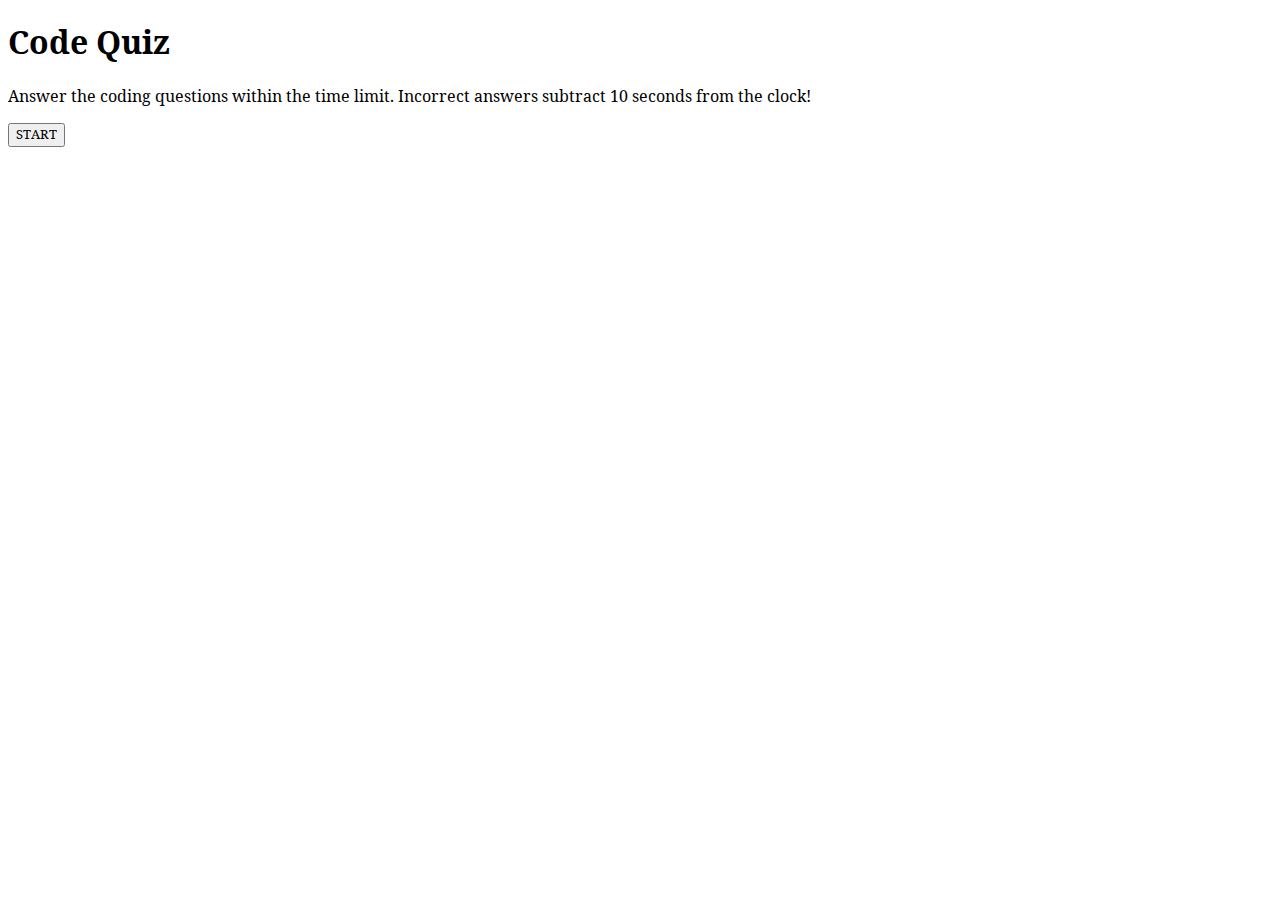
==== index.html @ 45941754 "additional structure, beginnings of html" ====
<!DOCTYPE html>
<html lang="en">
<head>
    <meta charset="UTF-8">
    <meta http-equiv="X-UA-Compatible" content="IE=edge">
    <meta name="viewport" content="width=device-width, initial-scale=1.0">
    <link href="https://cdn.jsdelivr.net/npm/bootstrap@5.0.2/dist/css/bootstrap.min.css" rel="stylesheet" integrity="sha384-EVSTQN3/azprG1Anm3QDgpJLIm9Nao0Yz1ztcQTwFspd3yD65VohhpuuCOmLASjC" crossorigin="anonymous">
    <link rel="preconnect" href="https://fonts.googleapis.com">
    <link rel="preconnect" href="https://fonts.gstatic.com" crossorigin>
    <link href="https://fonts.googleapis.com/css2?family=Koh+Santepheap:wght@300&display=swap" rel="stylesheet">
    <link rel="stylesheet" type="text/css" href="./assets/css/style.css">
    <title>Code Quiz</title>
</head>
<body>
    <div class="container-fluid">
        <section id="title-section" class="show">
            <div class="container-fluid row">
                <div class="col-md-12">
                    <h1>Code Quiz</h1>
                </div>
            </div>
            <div class="row">
                <div class="col-md-12">
                    <p class="container-fluid">Answer the coding questions within the time limit. Incorrect answers subtract 10 seconds from the clock!</p>
                </div>
            </div>
            <div class="row">
                <div class="container-fluid col-md-12">
                    <button class= "container-fluid btn btn-outline-dark" id="startButton">START</button>
                </div>
            </div>
        </section>





    </div>

    
</body>
</html>
---- assets/css/style.css ----
* {
    font-family: 'Koh Santepheap', cursive;
}
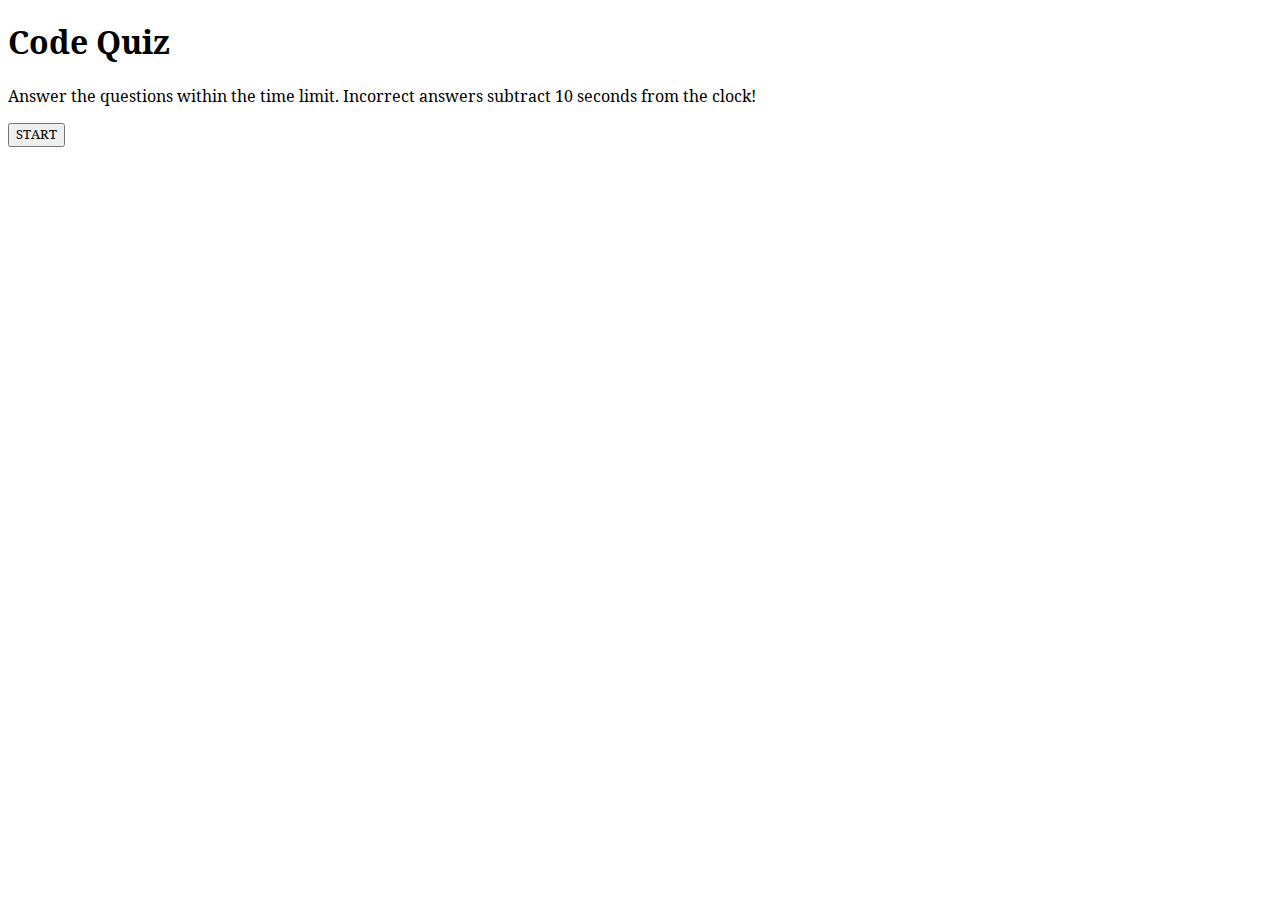
==== commit 2dc395f6: "added questions.js" ====
--- a/index.html
+++ b/index.html
@@ -14,14 +14,14 @@
 <body>
     <div class="container-fluid">
         <section id="title-section" class="show">
-            <div class="container-fluid row">
+            <div class="row">
                 <div class="col-md-12">
                     <h1>Code Quiz</h1>
                 </div>
             </div>
             <div class="row">
                 <div class="col-md-12">
-                    <p class="container-fluid">Answer the coding questions within the time limit. Incorrect answers subtract 10 seconds from the clock!</p>
+                    <p>Answer the questions within the time limit. Incorrect answers subtract 10 seconds from the clock!</p>
                 </div>
             </div>
             <div class="row">
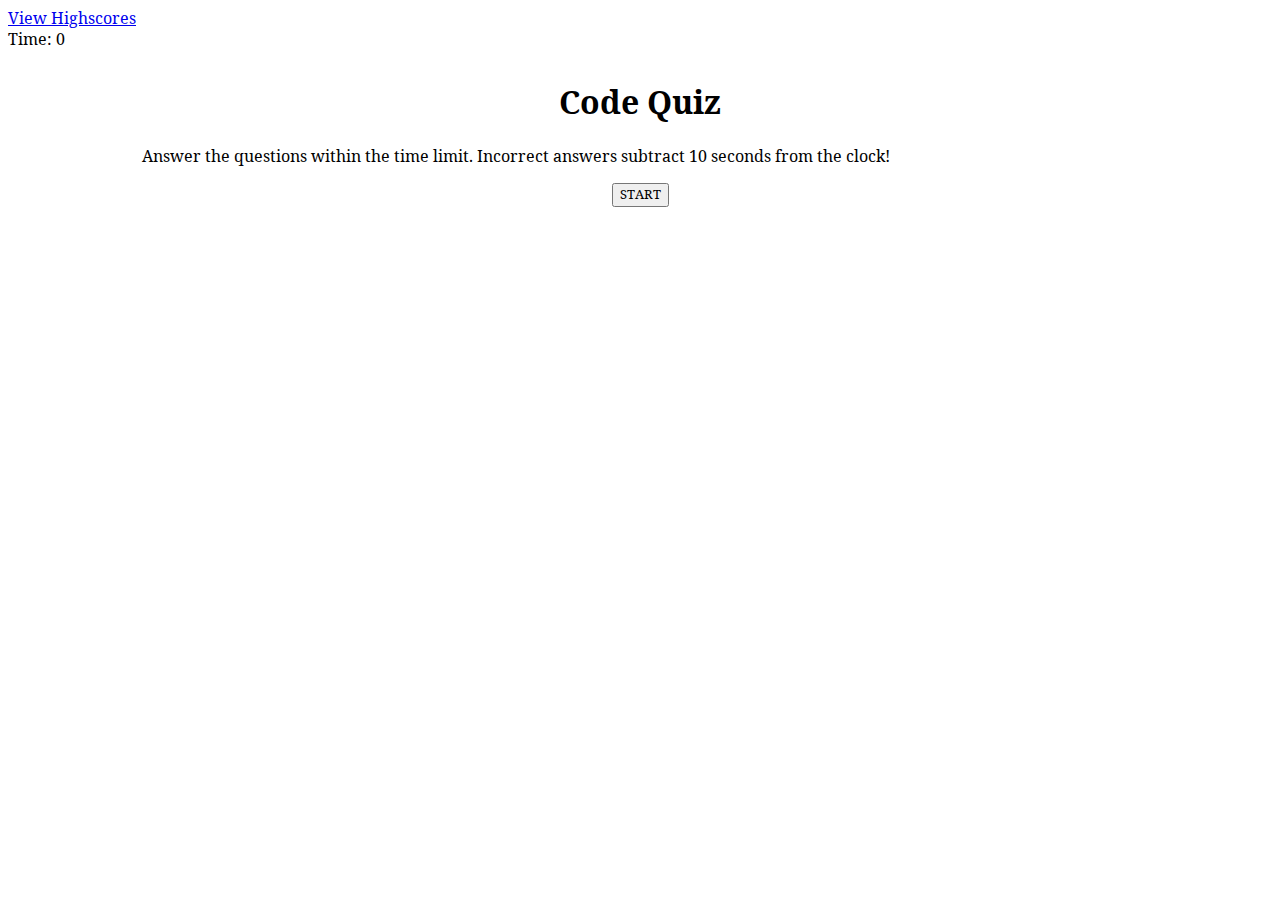
==== commit f9f3f1f2: "pulled some code from original version of this challenge -- don't know if I'm making it better lol" ====
--- a/index.html
+++ b/index.html
@@ -12,6 +12,19 @@
     <title>Code Quiz</title>
 </head>
 <body>
+
+    <div class="container">
+        <!-- Top fixed header (highscores and timer) -->
+        <header class="row">
+            <div class="col-md-6" id="Highscores">
+                <a href="./highScore.html">View Highscores</a>
+            </div>
+            <div class="col-md-6" id="timer">
+                Time: <span id="time">0</span>
+            </div>
+
+        </header>
+        
     <div class="container-fluid">
         <section id="title-section" class="show">
             <div class="row">
@@ -30,12 +43,35 @@
                 </div>
             </div>
         </section>
+    </div>
 
+    <section id="quiz-section" class="hide">
+        <div class="row">
+            <div class="col-md-12 questions">
+                <h3 id="question-title"></h3>
+            </div>
+        </div>
+        <div class="row">
+            <div class="col-md-12" id="choices"></div>
+            <div id="feedback" class="feedback hide"></div>
+        </div>
+    </section>
 
+    <section id="highscore-section" class="hide">
+        <div class="row">
+            <div id="high-score" class="col-md-12">
+                <h2>All done!</h2>
+                <h3>Your final score is <span id="final-score">0</span></h3>
+                <label for="initials-area">Enter initials:</label>
+                <input type="text" name="initials-area" maxlength="4" id="initials">
+                <button id="submit-button" type="submit">Submit</button>
+            </div>
+        </div>
+    </section>
 
-
-
-    </div>
+    <script type="text/javascript" src="./assets/js/questions.js"></script>
+    <script type="text/javascript" src="./assets/js/script.js"></script>
+    <script type="text/javascript" src="./assets/js/hi-scores.js"></script>
 
     
 </body>
--- a/assets/css/style.css
+++ b/assets/css/style.css
@@ -1,3 +1,33 @@
 * {
     font-family: 'Koh Santepheap', cursive;
+}
+
+section{
+    background-color: white;
+   
+    padding: 10px;
+}
+.hide {
+    display: none;
+}
+
+.show {
+    display: block;
+}
+h1{
+    text-align: center;
+}
+
+p{
+    padding: 0 10%;
+}
+
+#startButton{
+    display: block;
+    margin: 0 auto;
+}
+
+.choice{
+    display: block;
+    margin-top: 10px;
 }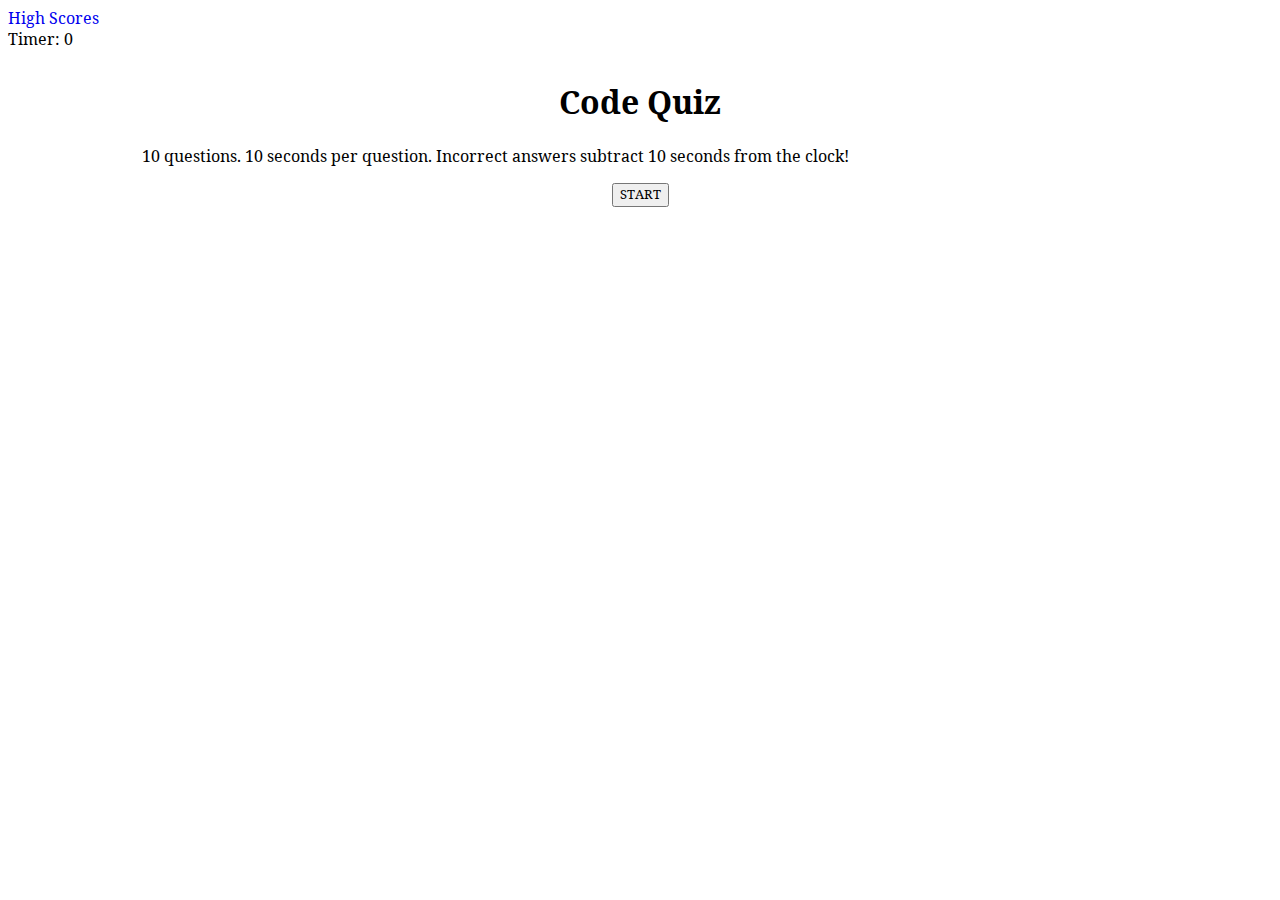
==== commit 05149e56: "edited questions, minor adjustments to style, script, index" ====
--- a/index.html
+++ b/index.html
@@ -17,10 +17,10 @@
         <!-- Top fixed header (highscores and timer) -->
         <header class="row">
             <div class="col-md-6" id="Highscores">
-                <a href="./highScore.html">View Highscores</a>
+                <a class= "link-1" href="./highScore.html">High Scores</a>
             </div>
             <div class="col-md-6" id="timer">
-                Time: <span id="time">0</span>
+                Timer: <span id="time">0</span>
             </div>
 
         </header>
@@ -34,12 +34,12 @@
             </div>
             <div class="row">
                 <div class="col-md-12">
-                    <p>Answer the questions within the time limit. Incorrect answers subtract 10 seconds from the clock!</p>
+                    <p>10 questions. 10 seconds per question. Incorrect answers subtract 10 seconds from the clock!</p>
                 </div>
             </div>
             <div class="row">
                 <div class="container-fluid col-md-12">
-                    <button class= "container-fluid btn btn-outline-dark" id="startButton">START</button>
+                    <button class= "btn btn-outline-dark" id="startButton">START</button>
                 </div>
             </div>
         </section>
--- a/assets/css/style.css
+++ b/assets/css/style.css
@@ -2,11 +2,16 @@
     font-family: 'Koh Santepheap', cursive;
 }
 
+.link-1 {
+
+    text-decoration: none;
+}
+
 section{
     background-color: white;
-   
     padding: 10px;
 }
+
 .hide {
     display: none;
 }
@@ -14,6 +19,7 @@
 .show {
     display: block;
 }
+
 h1{
     text-align: center;
 }
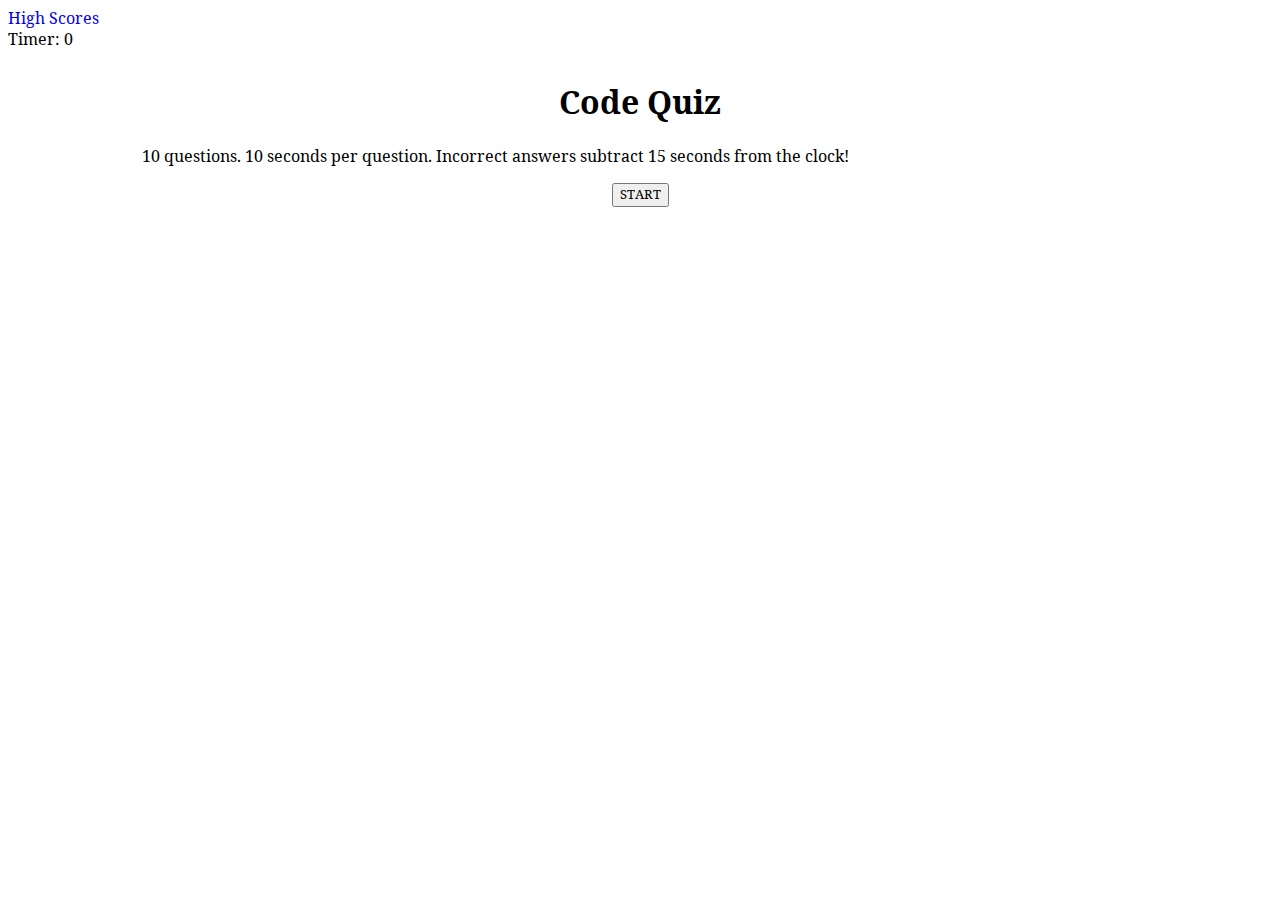
==== commit bce5c492: "debugging localstorage feature" ====
--- a/index.html
+++ b/index.html
@@ -17,7 +17,7 @@
         <!-- Top fixed header (highscores and timer) -->
         <header class="row">
             <div class="col-md-6" id="Highscores">
-                <a class= "link-1" href="./highScore.html">High Scores</a>
+                <a class= "link-1" href="./hi-score.html">High Scores</a>
             </div>
             <div class="col-md-6" id="timer">
                 Timer: <span id="time">0</span>
@@ -34,7 +34,7 @@
             </div>
             <div class="row">
                 <div class="col-md-12">
-                    <p>10 questions. 10 seconds per question. Incorrect answers subtract 10 seconds from the clock!</p>
+                    <p class="text-center">10 questions. 10 seconds per question. Incorrect answers subtract 15 seconds from the clock!</p>
                 </div>
             </div>
             <div class="row">
--- a/assets/css/style.css
+++ b/assets/css/style.css
@@ -1,5 +1,5 @@
 * {
-    font-family: 'Koh Santepheap', cursive;
+    font-family: 'Koh Santepheap', sans-serif;
 }
 
 .link-1 {
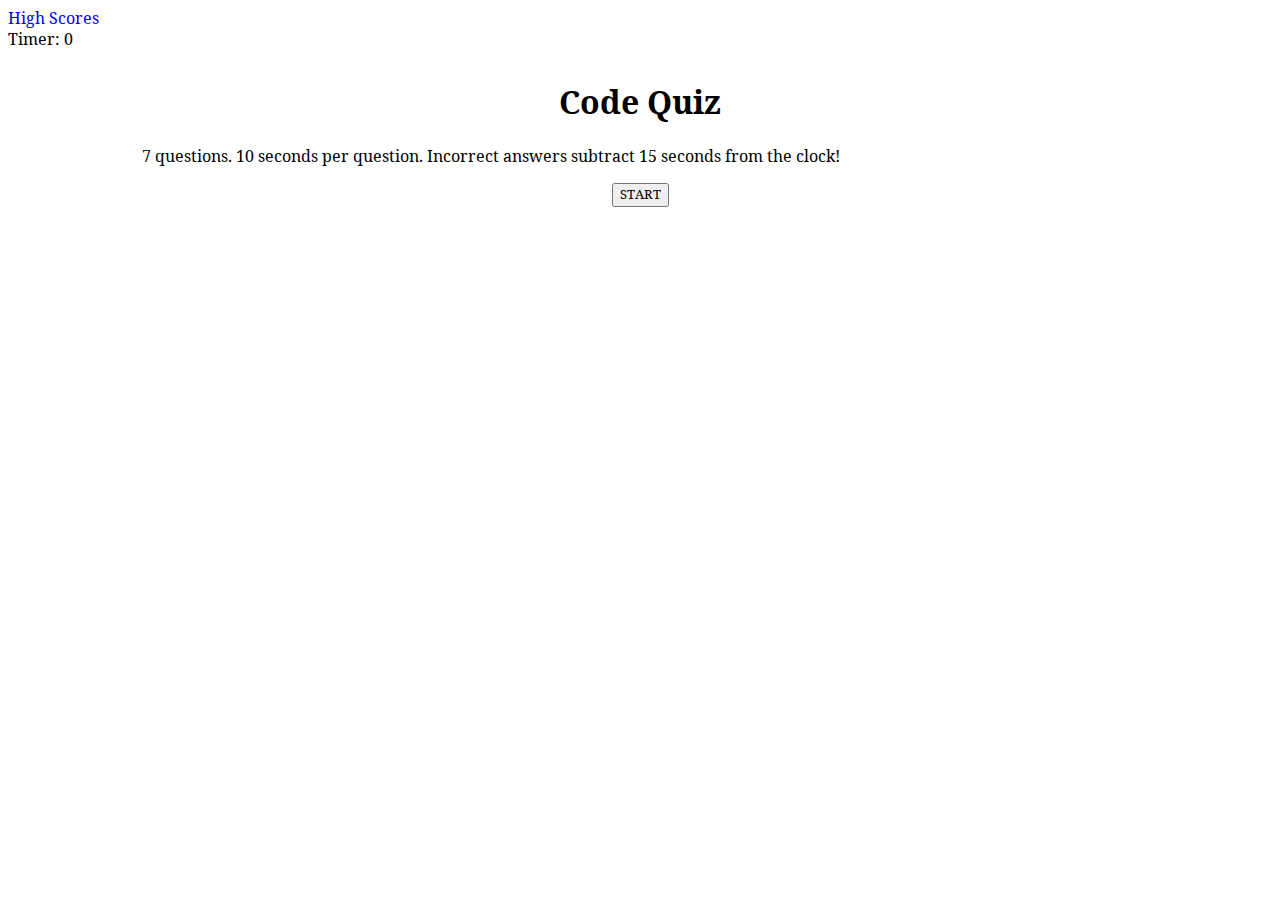
==== commit d822fe93: "revised script.js and questions.js -- other general edits to code and comments" ====
--- a/index.html
+++ b/index.html
@@ -14,7 +14,7 @@
 <body>
 
     <div class="container">
-        <!-- Top fixed header (highscores and timer) -->
+        <!-- Header (highscores and timer) -->
         <header class="row">
             <div class="col-md-6" id="Highscores">
                 <a class= "link-1" href="./hi-score.html">High Scores</a>
@@ -34,7 +34,7 @@
             </div>
             <div class="row">
                 <div class="col-md-12">
-                    <p class="text-center">10 questions. 10 seconds per question. Incorrect answers subtract 15 seconds from the clock!</p>
+                    <p class="text-center">7 questions. 10 seconds per question. Incorrect answers subtract 15 seconds from the clock!</p>
                 </div>
             </div>
             <div class="row">
@@ -60,10 +60,10 @@
     <section id="highscore-section" class="hide">
         <div class="row">
             <div id="high-score" class="col-md-12">
-                <h2>All done!</h2>
-                <h3>Your final score is <span id="final-score">0</span></h3>
+                <h2>Finished!</h2>
+                <h3>Your score (time remaining) is <span id="final-score">0</span></h3>
                 <label for="initials-area">Enter initials:</label>
-                <input type="text" name="initials-area" maxlength="4" id="initials">
+                <input type="text submit" name="initials-area" maxlength="4" id="initials">
                 <button id="submit-button" type="submit">Submit</button>
             </div>
         </div>
--- a/assets/css/style.css
+++ b/assets/css/style.css
@@ -1,5 +1,6 @@
 * {
     font-family: 'Koh Santepheap', sans-serif;
+    
 }
 
 .link-1 {
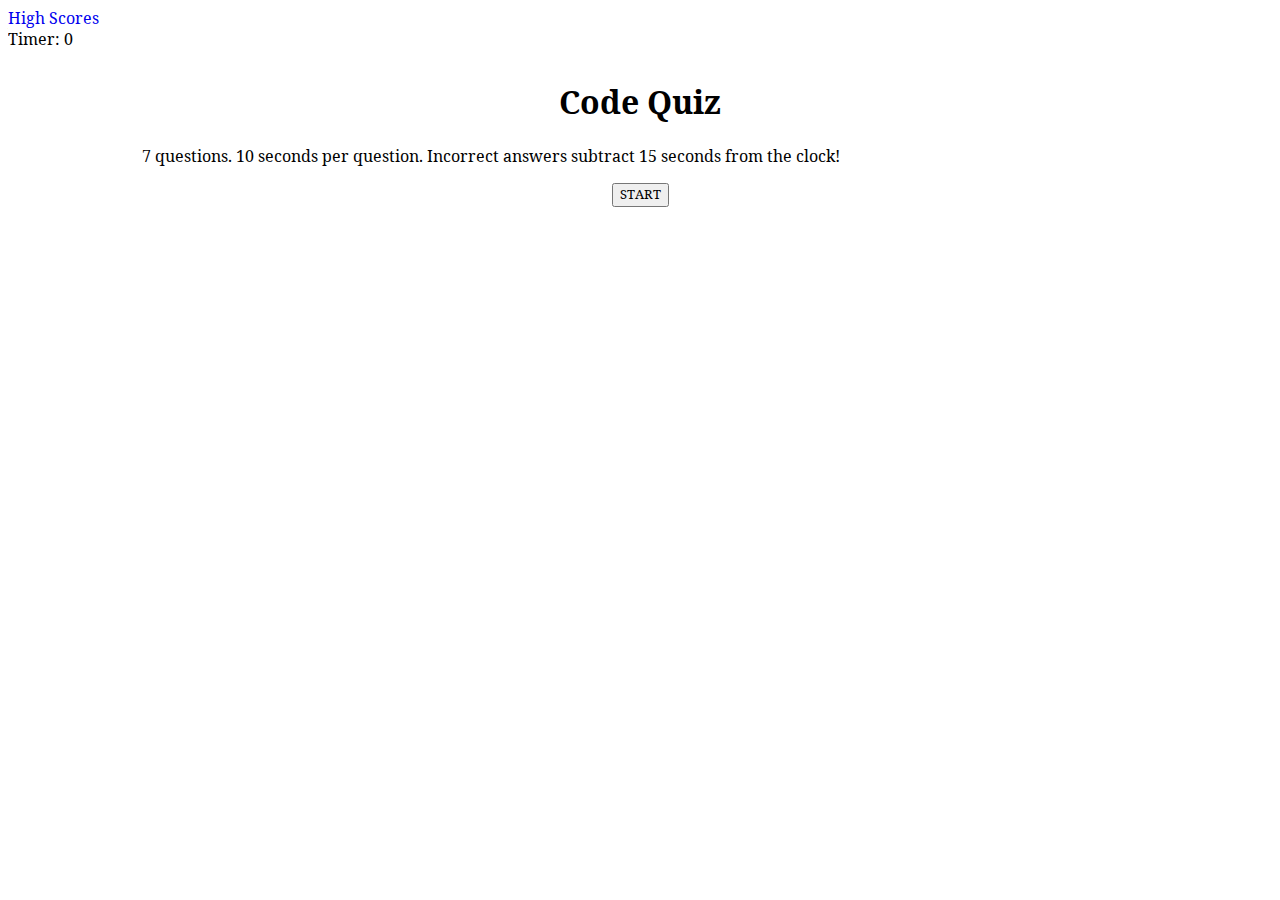
==== commit e41f4719: "additional edits to text, as well as comments and minor code changes" ====
--- a/index.html
+++ b/index.html
@@ -11,6 +11,7 @@
     <link rel="stylesheet" type="text/css" href="./assets/css/style.css">
     <title>Code Quiz</title>
 </head>
+
 <body>
 
     <div class="container">
@@ -60,8 +61,8 @@
     <section id="highscore-section" class="hide">
         <div class="row">
             <div id="high-score" class="col-md-12">
-                <h2>Finished!</h2>
-                <h3>Your score (time remaining) is <span id="final-score">0</span></h3>
+                <h2>Game Over!</h2>
+                <h3>Your score (time remaining) is: <span id="final-score">0</span></h3>
                 <label for="initials-area">Enter initials:</label>
                 <input type="text submit" name="initials-area" maxlength="4" id="initials">
                 <button id="submit-button" type="submit">Submit</button>
